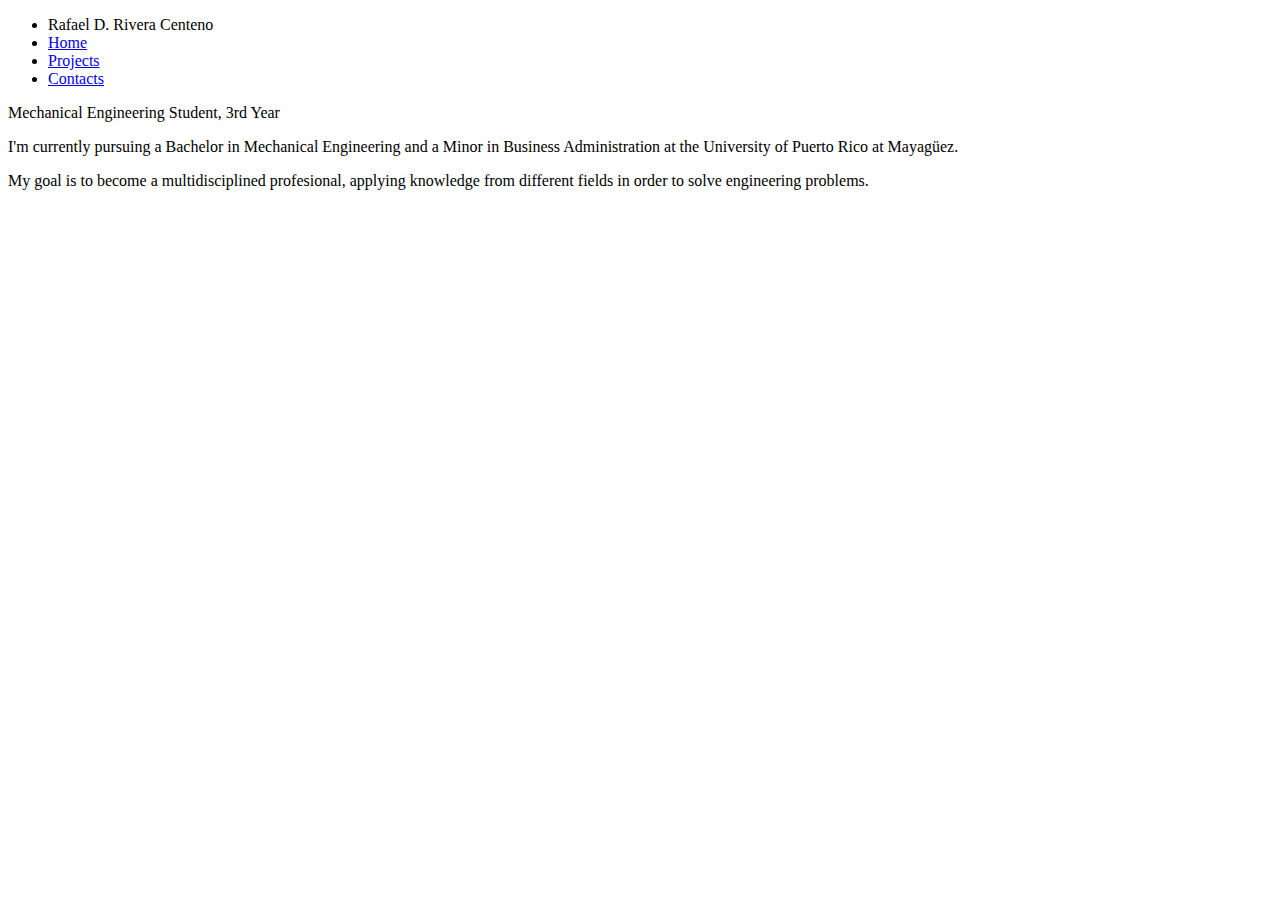
==== index.html @ 75ce4241 "Update index.html" ====
<!DOCTYPE html>
<html lang="en" dir="ltr">
  <head>
    <link href="https://fonts.googleapis.com/css2?family=Bree+Serif&family=Oswald&display=swap" rel="stylesheet">
    <meta charset="utf-8">
    <title>Rafael D. Rivera Centeno</title>
    <link rel="stylesheet" href="style.css">
  </head>
  <body>
    <nav>
      <div class="wrapper_menu">
        <ul>
          <li id="Author">Rafael D. Rivera Centeno</li>
          <li><a href="index.html">Home</a></li>
          <li><a href="projects.html">Projects</a></li>
          <li><a href="contacts.html">Contacts</a></li>
        </ul>
      </div>
    </nav>
    <div class="wrapper_home">
      <div id="img_pbk">
    <div id="student">
      <p id="desc">Mechanical Engineering Student, 3rd Year</p>
    <div id="bio">
      <p id="info">I'm currently pursuing a Bachelor in Mechanical Engineering and a Minor in Business Administration at the University of Puerto Rico at Mayagüez.</p>
      <p id="goal">My goal is to become a multidisciplined profesional, applying knowledge from different fields in order to solve engineering problems.</p>
    </div>
    <div id="story">
      <p id="backstory"> </p>
    </div>
    </div>
      </div>
    </div>
  </body>
</html>
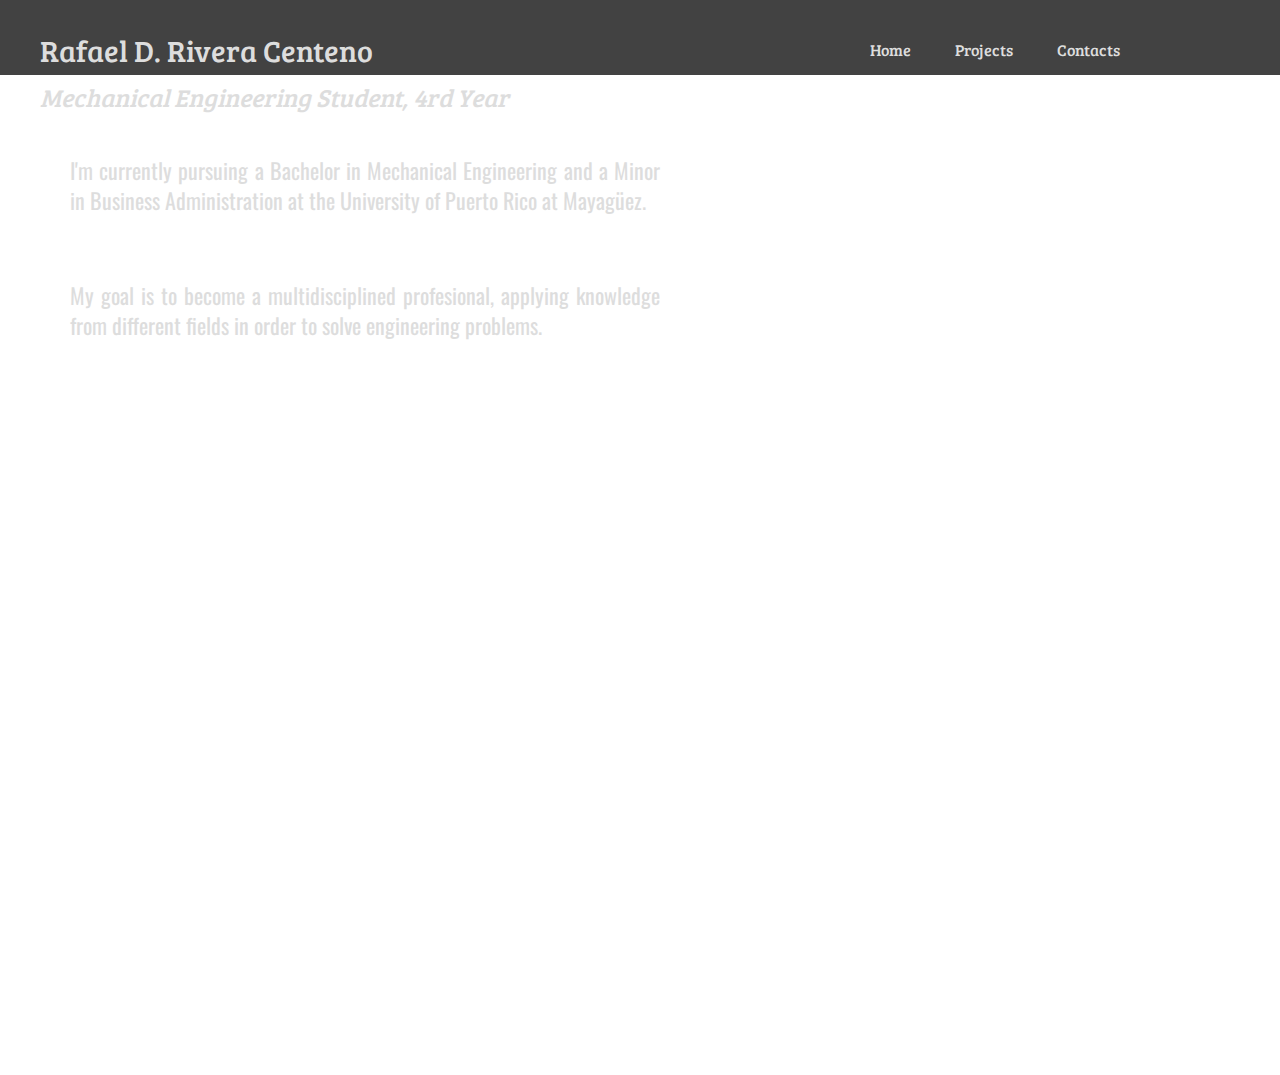
==== commit efd4af4a: "Update index.html" ====
--- a/index.html
+++ b/index.html
@@ -20,7 +20,7 @@
     <div class="wrapper_home">
       <div id="img_pbk">
     <div id="student">
-      <p id="desc">Mechanical Engineering Student, 3rd Year</p>
+      <p id="desc">Mechanical Engineering Student, 4rd Year</p>
     <div id="bio">
       <p id="info">I'm currently pursuing a Bachelor in Mechanical Engineering and a Minor in Business Administration at the University of Puerto Rico at Mayagüez.</p>
       <p id="goal">My goal is to become a multidisciplined profesional, applying knowledge from different fields in order to solve engineering problems.</p>
--- a/style.css
+++ b/style.css
@@ -0,0 +1,569 @@
+html, body, div, span, object, iframe,
+h1, h2, h3, h4, h5, h6, p, blockquote, pre,
+abbr, address, cite, code,
+del, dfn, em, img, ins, kbd, q, samp,
+small, strong, sub, sup, var,
+b, i,
+dl, dt, dd, ol, ul, li,
+fieldset, form, label, legend,
+table, caption, tbody, tfoot, thead, tr, th, td,
+article, aside, canvas, details, figcaption, figure,
+footer, header, hgroup, menu, nav, section, summary,
+time, mark, audio, video {
+    margin:0;
+    padding:0;
+    border:0;
+    outline:0;
+    font-size:100%;
+    vertical-align:baseline;
+    background:transparent;
+}
+
+body {
+    line-height:1;
+}
+
+article,aside,details,figcaption,figure,
+footer,header,hgroup,menu,nav,section {
+    display:block;
+}
+
+nav ul {
+    list-style:none;
+}
+
+blockquote, q {
+    quotes:none;
+}
+
+blockquote:before, blockquote:after,
+q:before, q:after {
+    content:'';
+    content:none;
+}
+
+a {
+    margin:0;
+    padding:0;
+    font-size:100%;
+    vertical-align:baseline;
+    background:transparent;
+}
+
+/* change colours to suit your needs */
+ins {
+    background-color:#ff9;
+    color:#000;
+    text-decoration:none;
+}
+
+/* change colours to suit your needs */
+mark {
+    background-color:#ff9;
+    color:#000;
+    font-style:italic;
+    font-weight:bold;
+}
+
+del {
+    text-decoration: line-through;
+}
+
+abbr[title], dfn[title] {
+    border-bottom:1px dotted;
+    cursor:help;
+}
+
+table {
+    border-collapse:collapse;
+    border-spacing:0;
+}
+
+/* change border colour to suit your needs */
+hr {
+    display:block;
+    height:1px;
+    border:0;
+    border-top:1px solid #cccccc;
+    margin:1em 0;
+    padding:0;
+}
+
+input, select {
+    vertical-align:middle;
+}
+
+
+/*My Code*/
+/*Home*/
+
+body {
+  height: 100%;
+  margin: 0;
+  padding: 0;
+}
+
+h2 {
+  font-size: 25px;
+}
+
+nav {
+    width: 100%;
+    height: 75px;
+    background-color: rgb(66, 66, 66);
+}
+
+
+.wrapper_menu {
+  margin: 0 auto;
+  width: 1000px;
+  color: black;
+}
+
+.wrapper_home{
+  position: absolute;
+  width: 100%;
+  height: 1000px;
+}
+
+#img_pbk{
+  height: 100%;
+  width: 100%;
+  background-image: url(img/pbk2.jpg);
+  background-size: 100%;
+  background-repeat: no-repeat;
+}
+
+
+ul{
+  text-align: right;
+  margin: 0;
+}
+
+ul li {
+  color:black;
+  list-style: none;
+  display: inline-block;
+  float: center;
+  line-height: 100px;
+
+}
+#Author{
+  position: absolute;
+  left: 40px;
+  font-family: 'Bree Serif', serif;
+  padding-right: 50px;
+  font-size: 30px;
+  margin: 0;
+  color: rgb(221,221,221);
+}
+ul li a {
+  text-decoration: none;
+  font-size: 16px;
+  font-family: 'Bree Serif', serif;
+  padding: 0px 20px;
+  color: rgb(221,221,221)
+}
+
+#student{
+  position: absolute;
+  top: 10px;
+  left: 30px;
+  height: 35px;
+}
+
+#desc{
+  font-family: 'Bree Serif', serif;
+  font-size: 25px;
+  color: rgb(221,221,221);
+  font-style: italic;
+}
+
+#bio{
+  position: absolute;
+  top: 45px;
+  left: 30px;
+  height: 100%;
+}
+
+#info{
+  position: absolute;
+  text-align: justify;
+  top: 25px;
+  width: 590px;
+  font-family: 'Oswald', serif;
+  font-size: 22px;
+  color: rgb(221,221,221);
+  font-style: bold;
+  line-height: 30px;
+}
+
+#goal{
+  position: absolute;
+  text-align: justify;
+  top: 150px;
+  width: 590px;
+  font-family: 'Oswald', serif;
+  font-size: 22px;
+  color: rgb(221,221,221);
+  font-style: bold;
+  line-height: 30px;
+}
+
+
+#backstory{
+  position: absolute;
+  text-align: justify;
+  top: 300px;
+  width: 590px;
+  font-family: 'Oswald', serif;
+  font-size: 22px;
+  color: rgb(221,221,221);
+  font-style: bold;
+  line-height: 30px;
+  left: 30px;
+}
+
+/*Projects Page*/
+
+
+.Title{
+    position: absolute;
+    height: 35px;
+    top: 75px;
+    width: 100%;
+    background-color: rgb(221,221,221);
+    box-shadow: 0px 10px 10px rgba(51, 51, 51, 0.5);
+}
+
+#projects{
+  font-family: 'Oswald', sans-serif;
+  font-size: 30px;
+  text-align: center;
+  color: rgb(66,66,66);
+}
+
+
+.block{
+  position: absolute;
+  top: 106px;
+  height: 100%;
+  margin: 0px;
+  padding: 0px;
+  width: 100%;
+}
+
+.img_bkg{
+  margin-top: 20px;
+  height: auto;
+  min-height: 190%;
+  background-image: url(img/pbk2.jpg);
+  background-size: 200%;
+  background-repeat: no-repeat;
+  background-position: center;
+}
+
+.wrapper_project1{
+  position: absolute;
+  top: 100px;
+  width: 100%;
+  height: 300px;
+  background-color: rgb(66,66,66);
+  box-shadow: 0px 10px 10px rgba(51, 51, 51, 0.5);
+  border-radius: 15px;
+}
+
+.wrapper_project2{
+  position: absolute;
+  top: 500px;
+  width: 100%;
+  height: 300px;
+  background-color: rgb(66,66,66);
+  box-shadow: 0px 10px 10px rgba(51, 51, 51, 0.5);
+  border-radius: 15px;
+}
+
+#title1{
+  font-family: 'Bree Serif', serif;
+  position: absolute;
+  top: 70px;
+  margin-left: 10px;
+  color: rgb(221,221,221);
+}
+
+
+#title2{
+  font-family: 'Bree Serif', serif;
+  position: absolute;
+  top: 470px;
+  margin-left: 10px;
+  color:  rgb(221,221,221);
+}
+
+#title3{
+  font-family: 'Bree Serif', serif;
+  position: absolute;
+  top: 870;
+  margin-left: 10px;
+  color: rgb(221,221,221);
+}
+
+.wrapper_project3{
+  position: absolute;
+  top: 900px;
+  width: 100%;
+  height: 300px;
+  background-color: rgb(66,66,66);
+  box-shadow: 0px 10px 10px rgba(51, 51, 51, 0.5);
+  border-radius: 15px;
+  margin-bottom: 100px;
+}
+
+#uni1{
+  position: absolute;
+  left: 10px;
+  top: 15px;
+  width: 25%;
+  height: 90%;
+  background-image: url(img/transformer.png);
+  background-position: center;
+  background-size: contain;
+  background-repeat: no-repeat;
+}
+
+#uni1:hover{
+  position: absolute;
+  left: 10px;
+  top: 15px;
+  width: 25%;
+  height: 90%;
+  background-image: url(img/jeep.png);
+  background-position: center;
+  background-size: contain;
+  background-repeat: no-repeat;
+}
+
+
+#uni2{
+  position: absolute;
+  left: 350px;
+  top: 15px;
+  width: 30%;
+  height: 90%;
+  background-image: url(img/brush_full.png);
+  background-position: center;
+  background-size: contain;
+  background-repeat: no-repeat;
+}
+
+#uni2:hover{
+  position: absolute;
+  left: 350px;
+  top: 15px;
+  width: 30%;
+  height: 90%;
+  background-image: url(img/brush.png);
+  background-position: center;
+  background-size: contain;
+  background-repeat: no-repeat;
+}
+
+#uni3{
+  position: absolute;
+  left: 660px;
+  top: 15px;
+  width: 30%;
+  height: 90%;
+  background-image: url(img/fridge.jpg);
+  background-position: center;
+  background-size: contain;
+  background-repeat: no-repeat;
+}
+
+#uni3:hover{
+  position: absolute;
+  left: 670px;
+  top: 15px;
+  width: 30%;
+  height: 90%;
+  background-image: url(img/fridgesystem.JPG);
+  background-position: center;
+  background-size: contain;
+  background-repeat: no-repeat;
+}
+
+#uni4{
+  position: absolute;
+  left: 1000px;
+  top: 15px;
+  width: 30%;
+  height: 90%;
+  background-image: url(img/Isotrailer.JPG);
+  background-position: center;
+  background-size: contain;
+  background-repeat: no-repeat;
+}
+
+#uni4:hover{
+  position: absolute;
+  left: 1000px;
+  top: 15px;
+  width: 30%;
+  height: 90%;
+  background-image: url(img/mechtrailer.JPG);
+  background-position: center;
+  background-size: contain;
+  background-repeat: no-repeat;
+}
+
+#baja1{
+  position: absolute;
+  left: 10px;
+  top: 15px;
+  width: 25%;
+  height: 90%;
+  background-image: url(img/mount.png);
+  background-position: center;
+  background-size: contain;
+  background-repeat: no-repeat;
+}
+
+#baja1:hover{
+  position: absolute;
+  left: 10px;
+  top: 15px;
+  width: 25%;
+  height: 90%;
+  background-image: url(img/mount_v.png);
+  background-position: center;
+  background-size: contain;
+  background-repeat: no-repeat;
+}
+
+
+#baja2{
+  position: absolute;
+  left: 350px;
+  top: 15px;
+  width: 30%;
+  height: 90%;
+  background-image: url(img/wheel_design.png);
+  background-position: center;
+  background-size: contain;
+  background-repeat: no-repeat;
+}
+
+#baja2:hover{
+  position: absolute;
+  left: 350px;
+  top: 15px;
+  width: 30%;
+  height: 90%;
+  background-image: url(img/wheel_simulation.png);
+  background-position: center;
+  background-size: contain;
+  background-repeat: no-repeat;
+}
+
+#week{
+  position: absolute;
+  left: 20px;
+  top: 10px;
+  width: 30%;
+  height: 90%;
+  background-image: url(img/week1.png);
+  background-position: center;
+  background-size: contain;
+  background-repeat: no-repeat;
+}
+
+#week:hover{
+  position: absolute;
+  left: 20px;
+  top: 10px;
+  width: 30%;
+  height: 90%;
+  background-image: url(img/week2.png);
+  background-position: center;
+  background-size: contain;
+  background-repeat: no-repeat;
+}
+
+#week:hover .tooltiptext{
+  visibility: visible;
+  position: relative;
+  left: 5px;
+  top: 30px;
+  width: 50%;
+  height: 10px;
+}
+
+.tooltiptext{
+  visibility: hidden;
+  font-family: 'Bree Serif', serif;
+  color: rgb(221,221,221);
+  background-color: rgb(66,66,66)
+  }
+
+/*Contacts Page */
+
+.contacts_body{
+  width: 100%;
+  height: 100%;
+  background-color: rgb(66,66,66);
+}
+
+#contact_info{
+  position: absolute;
+  left: 500px;
+  height: 250px;
+  top: 270px;
+  background-color: rgb(221,221,221);
+  width: 550px;
+  border-radius: 10px;
+  box-shadow: 5px 10px 10px rgba(121,121,121, 0.5);
+}
+
+p{
+  font-family: 'Bree Serif', serif;
+  color: rgb(66,66,66);
+  padding-left: 10px;
+}
+
+#cont_title{
+  position: relative;
+  text-align: center;
+  font-size: 40px;
+}
+
+#email{
+  position: relative;
+  text-align: left;
+  top: 20px;
+  font-size: 20px;
+  float: center;
+}
+
+#upr{
+  position: absolute;
+  text-align: center;
+  left: 50px;
+  font-size: 20px;
+  float: center;
+  padding-left: 98px;
+}
+
+#linkedin{
+  position: relative;
+  text-align: left;
+  top: 40px;
+  font-size: 20px;
+  float: center;
+  text-decoration: none;
+}
+
+#link{
+  text-decoration: underline;
+  font-size: 20px;
+  color: rgb(66,66,66);
+}
